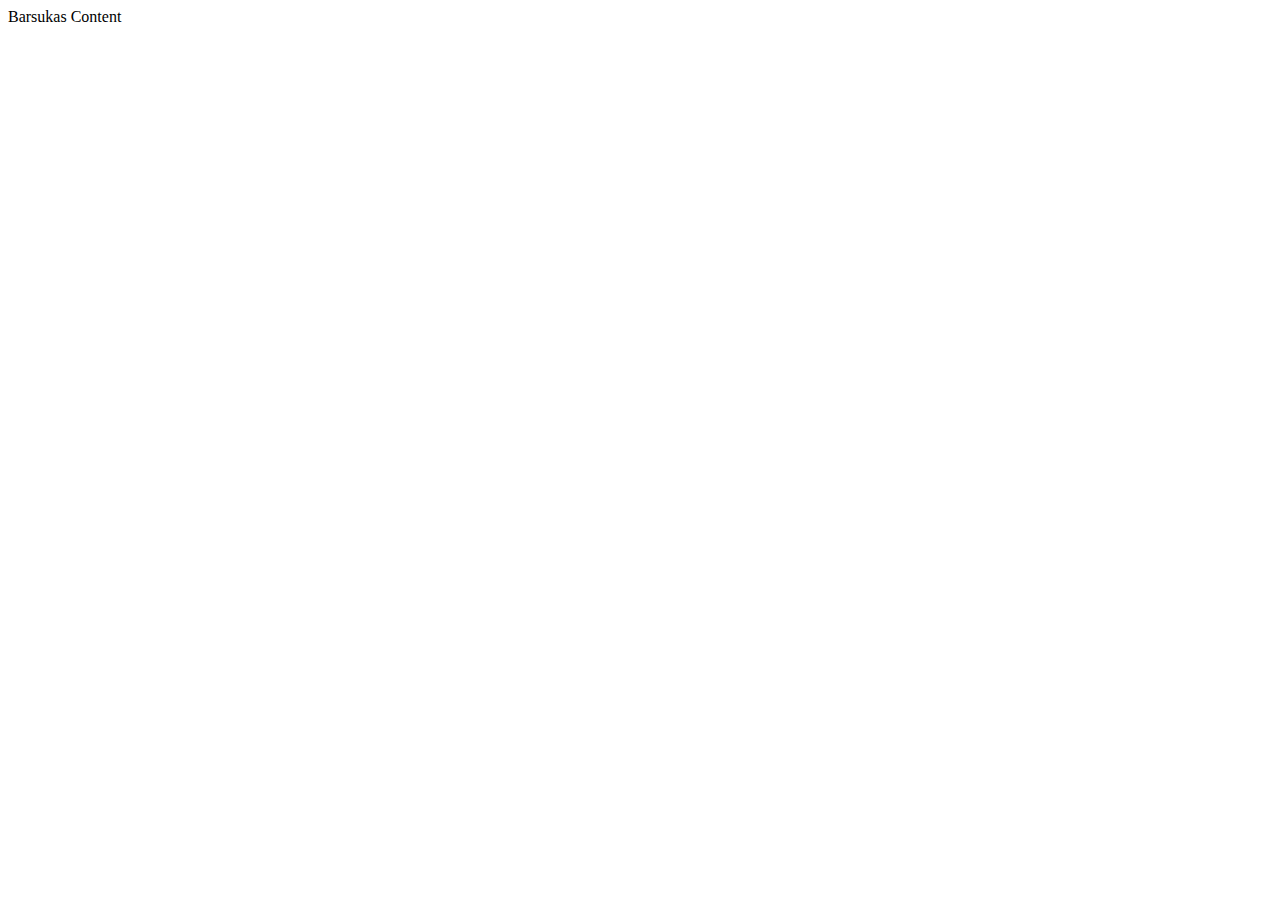
==== pages/index.html @ 0c199995 "intro in servers" ====
<!DOCTYPE html>
<html lang="en">

<head>
    <meta charset="UTF-8">
    <meta name="viewport" content="width=device-width, initial-scale=1.0">
    <title>Barsukas</title>
</head>

<body>
    Barsukas Content
</body>

</html>
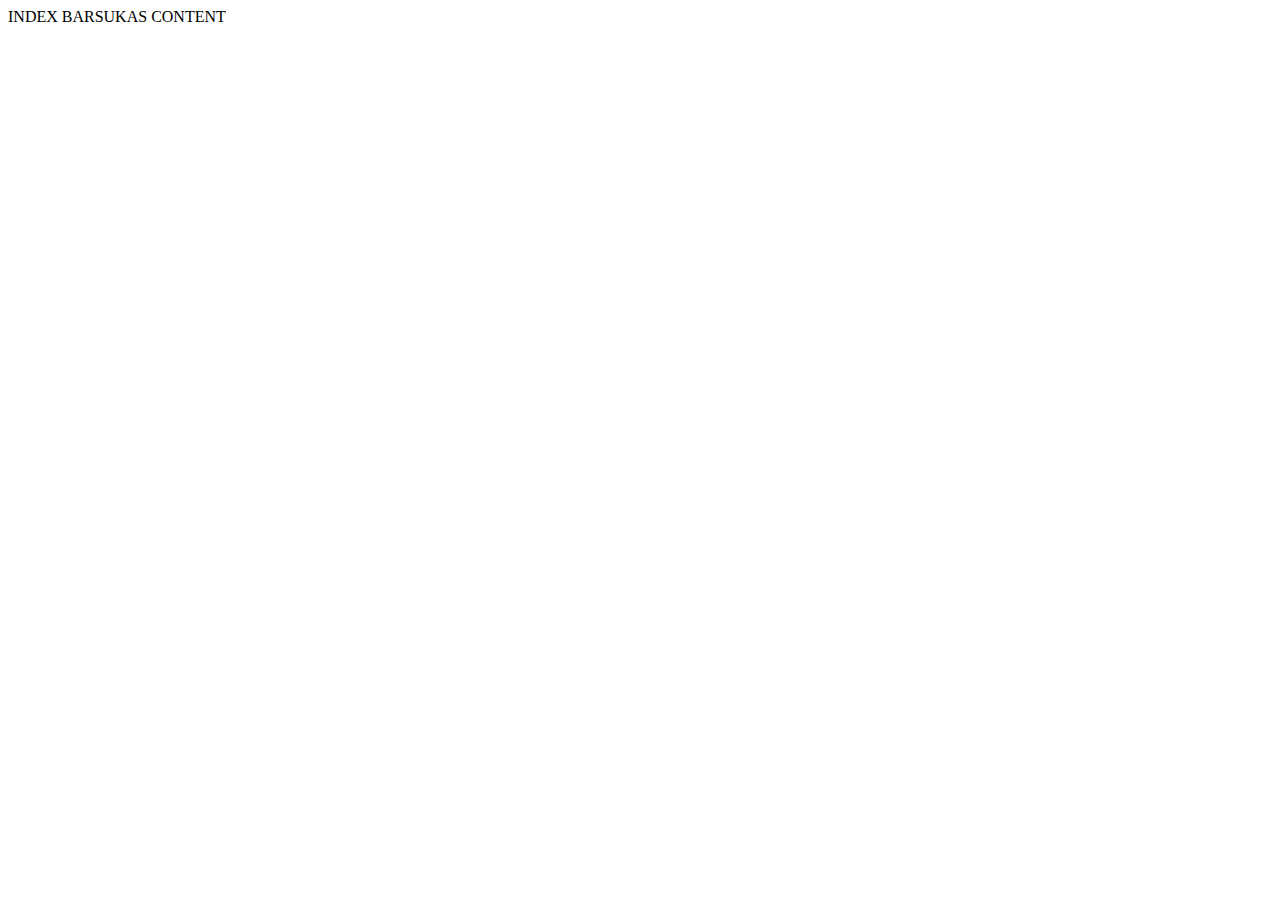
==== commit 5cff0f31: "CSS and JS content" ====
--- a/pages/index.html
+++ b/pages/index.html
@@ -3,12 +3,17 @@
 
 <head>
     <meta charset="UTF-8">
+    <meta http-equiv="X-UA-Compatible" content="IE=edge">
     <meta name="viewport" content="width=device-width, initial-scale=1.0">
     <title>Barsukas</title>
+    <link rel="stylesheet" href="./css/base/reset.css">
+    <link rel="stylesheet" href="./css/base/layout.css">
 </head>
 
 <body>
-    Barsukas Content
+    INDEX BARSUKAS CONTENT
+
+    <script src="./js/demo.js" type="module" defer></script>
 </body>
 
 </html>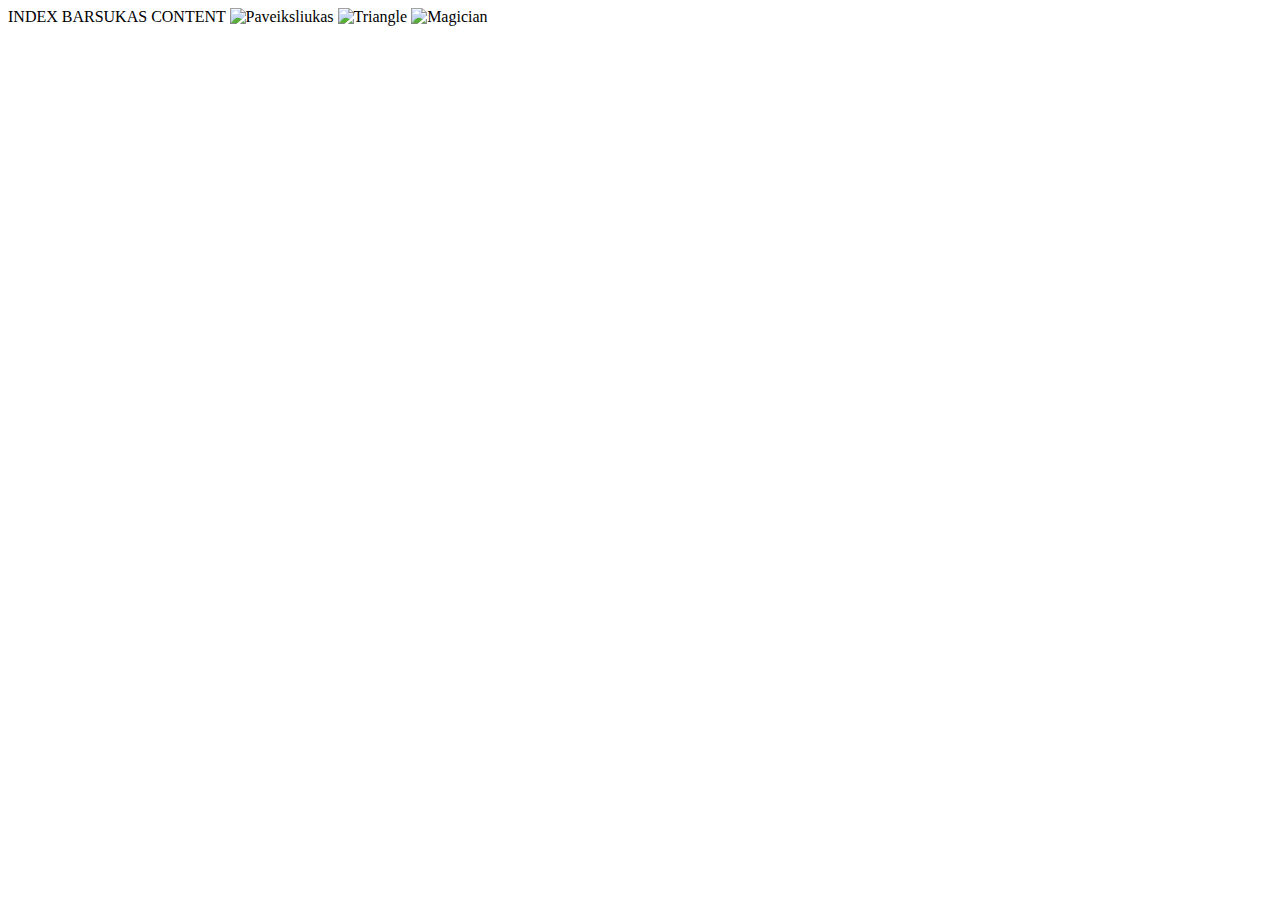
==== commit 04972977: "Optimize images + favicon" ====
--- a/pages/index.html
+++ b/pages/index.html
@@ -8,10 +8,21 @@
     <title>Barsukas</title>
     <link rel="stylesheet" href="./css/base/reset.css">
     <link rel="stylesheet" href="./css/base/layout.css">
+    <link rel="stylesheet" href="./css/3rd-party/font-awesome.min.css">
+    <link rel="shortcut icon" href="./img/favicon/badger.png" type="image/png">
+    <style>
+        img {
+            width: 300px;
+        }
+    </style>
 </head>
 
 <body>
     INDEX BARSUKAS CONTENT
+    <i class="fa fa-globe"></i>
+    <img src="./img/undraw_Art_re_w3x7.svg" alt="Paveiksliukas">
+    <img src="./img/triangle.png" alt="Triangle">
+    <img src="./img/magician.jpeg" alt="Magician">
 
     <script src="./js/demo.js" type="module" defer></script>
 </body>
